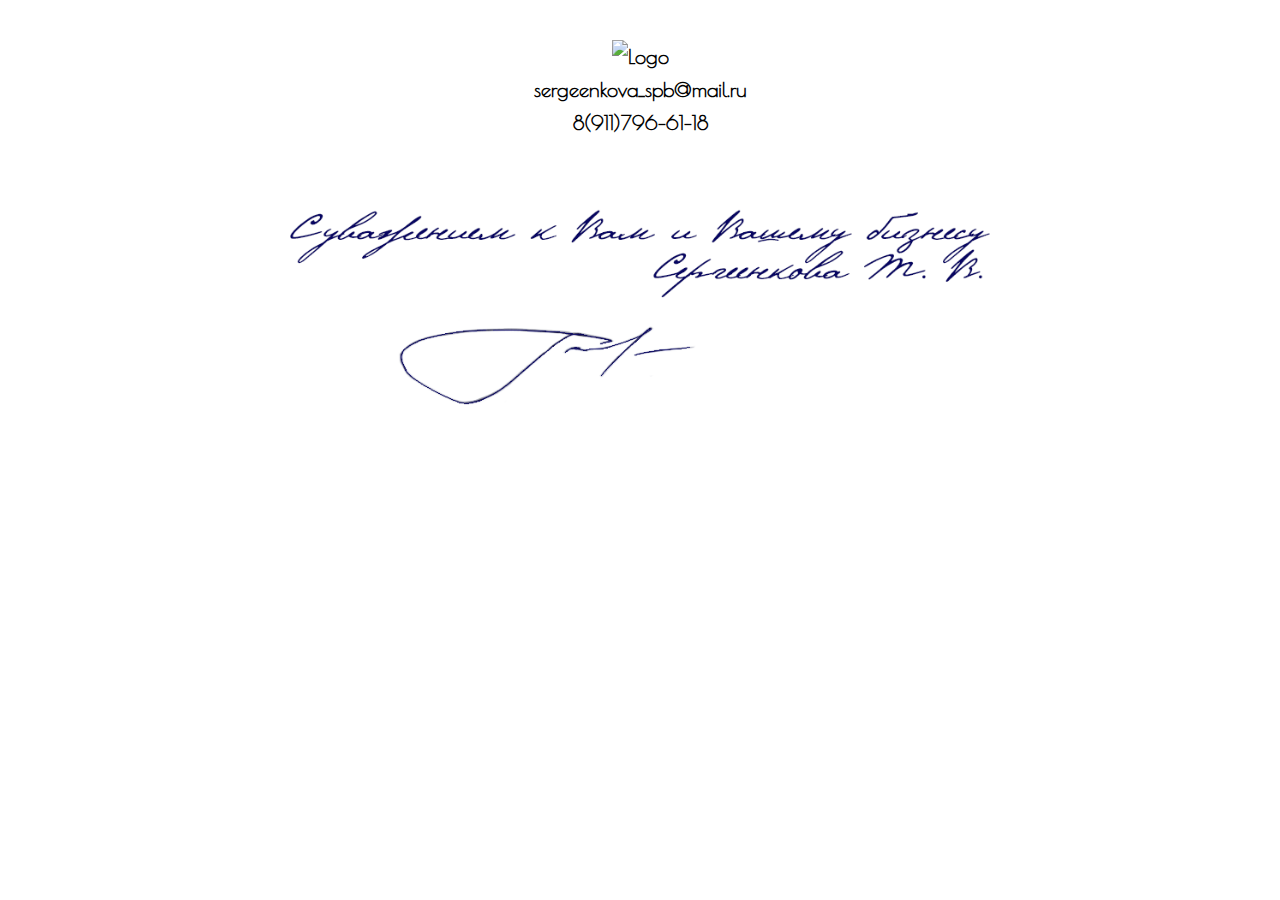
==== contacts.html @ 3241fe01 "Add files via upload" ====
<!DOCTYPE html>
<html lang="ru">
    <head>
        <meta charset="UTF-8">
        <meta name="viewport" content="width=device-width, initial-scale=1.0, maximum-scale=1.0, user-scalable=0">
        <meta http-equiv="X-UA-Compatible" content="IE=edge">
        <title>RusInterior контакты</title>
        <link rel="stylesheet"  type="text/css" href="./Styles.css">
        <link rel="stylesheet" @media="(max-width: 700px) and (min-width:320px)" href="./Mobile.css">
        <link rel="stylesheet" @media="(max-width: 1024px) and (min-width:700px)" href="./Book.css">
    </head>
    <body>  
        <div class="contacts">
            <div class="mail">
                <img src="./logo2.png"  class="logo2" alt="Logo">     
                <p><!--Комплексное оснащение интерьеров<br>-->
                sergeenkova_spb@mail.ru <br>
                8(911)796-61-18
                </p>
            </div>
            <div class="signature">
                <img src="./sign1.png"  class="sign1" alt="Logo"> 
                <img src="./sign2.png"  class="sign2" alt="Logo"> 
            </div>
        </div>
    </body>
    </html>
---- Styles.css ----
@import url('https://fonts.googleapis.com/css2?family=Poiret+One&display=swap');
/*@import url('https://fonts.googleapis.com/css2?family=Caveat:wght@700&display=swap');*/
/*@import url('https://fonts.googleapis.com/css2?family=Pacifico&display=swap');*/
/*@import url('https://fonts.googleapis.com/css2?family=Bad+Script&display=swap');*/
@import url('https://fonts.googleapis.com/css2?family=Marck+Script&display=swap');
@import url('https://fonts.googleapis.com/css2?family=Pacifico&display=swap');
@import url('https://fonts.googleapis.com/css2?family=Caveat&display=swap');
@import url('https://fonts.googleapis.com/css2?family=Marck+Script&display=swap');
@import url('https://fonts.googleapis.com/css2?family=Bad+Script&display=swap');

@import url(https://allfont.ru/allfont.css?fonts=p22-cezanne-regular);

body{
    margin: 0;
    font-family: 'Poiret One', cursive;
}

  body *{
    box-sizing: border-box; 
}

.logo {
    text-align: center;
    justify-content: center; 
    max-width: 1300px;
    margin: 0 auto;
    margin-bottom: 15px;
}

.logo1 {
    width: 250px;  
    margin-top: 40px;
}

.slogan1 {
    font-size: 24px;
    margin-top: 0;
    font-weight: bolder;
    background: 50% 100% / 50% 50% no-repeat
    radial-gradient(ellipse at bottom, #000000, #000000, #000000);
-webkit-background-clip: text;
background-clip: text;
color: transparent;
font-size: 24px;
font-weight: bolder;
text-decoration: none;
text-align: center;   
margin-bottom: 25px;
animation: reveal 3000ms ease-in-out forwards 200ms,
    glow 2500ms linear infinite 2000ms;
}

@keyframes reveal {
80%{
letter-spacing: 8px;
}
100% {
background-size: 300% 300%;
}
}

@keyframes glow {
40% {
text-shadow: 0 0 1.5px #000000;
}
}

.slogan2 {
    display: none;
    font-size: 24px;
    margin-top: 0;
    font-weight: bolder;
    background: 50% 100% / 50% 50% no-repeat
    radial-gradient(ellipse at bottom, #000000, #000000, #000000);
-webkit-background-clip: text;
background-clip: text;
color: transparent;
font-size: 24px;
font-weight: bolder;
text-decoration: none;
text-align: center;   
margin-bottom: 25px;
animation: reveal 3000ms ease-in-out forwards 200ms,
    glow 2500ms linear infinite 2000ms;
}

@keyframes reveal {
80%{
letter-spacing: 8px;
}
100% {
background-size: 300% 300%;
}
}

@keyframes glow {
40% {
text-shadow: 0 0 1.5px #000000;
}
}

.interior {
    max-width: 1300px;
    display: flex;
    margin: 0 auto;
    justify-content: space-around;
}

.interior-area {
    list-style:none;
    width: 600px;
    padding:0;
    z-index:-2; 
    background:#ffffff;  
    overflow: hidden;
    flex-direction: row;
}

.interior-area,
.interior-area:after{
        width: 600px;
        height:400px;
        top:0px;
        left: 0;
    }
  
.interior-area_li {
    width: 600px;
    height:400px;
    position:absolute;
    background-size:cover;
    background-position: 0px 0px;
    background-repeat: no-repeat;
    opacity:0;
    -webkit-animation: anim_slides 18s linear infinite ;
    -moz-animation: anim_slides 18s linear infinite ;
    -o-animation: anim_slides 18s linear infinite ;
    -ms-animation: anim_slides 18s linear infinite ;
}

.interior-area_li {
    background-image: url('./big3.jpeg');
}

.interior-area_li:nth-child(2){
    -webkit-animation-delay: 6.0s;
    -moz-animation-delay: 6.0s;
    background-image: url('./big1.jpeg');
}

.interior-area_li:nth-child(3){
    -webkit-animation-delay: 12.0s;
    -moz-animation-delay: 12.0s;
    background-image: url('./big4.jpeg');
}

.interior-area_2 {
    list-style:none;
    width: 600px;
    top: 0;
    padding:0;
    z-index:-2; 
    background:#ffffff;  
    overflow: hidden;
    flex-direction: row;   
}
    
.interior-area_2,
.interior-area_2:after{
    width: 600px;
    height:400px;
    top:0px;
}
      
.interior-area_li_2 {
    width: 600px;
    height:400px;
    position:absolute;
    background-size:cover;
    background-position: 0px 0px;
    background-repeat: no-repeat;
    opacity:0;
    -webkit-animation: anim_slides 18s linear infinite ;
    -moz-animation: anim_slides 18s linear infinite ;
    -o-animation: anim_slides 18s linear infinite ;
    -ms-animation: anim_slides 18s linear infinite ; 
}
    
.interior-area_li_2 {
    background-image: url('./big5.jpeg');
}
    
.interior-area_li_2:nth-child(2){
    -webkit-animation-delay: 6.0s;
    -moz-animation-delay: 6.0s;
    background-image: url('./big6.jpeg');
}
    
.interior-area_li_2:nth-child(3){
    -webkit-animation-delay: 12.0s;
    -moz-animation-delay: 12.0s;
    background-image: url('./big2.jpeg');
}

@-webkit-keyframes anim_slides {
    0% {opacity:0;}
    6% {opacity:1;}
    24% {opacity:1;}
    30% {opacity:0;}
    100% {opacity:0;}
}

@-moz-keyframes anim_slides {
    0% {opacity:0;}
    6% {opacity:1;}
    24% {opacity:1;}
    30% {opacity:0;}
    100% {opacity:0;}
}  

.body {
    color: #000000;    
    overflow: hidden;
    background: #ffffff;  
    display: flex;
    align-items: center;
    justify-content: center;
    margin-top: 40px;
    margin-bottom: 40px;
    flex-direction: column; 
}

.lumin {
    margin-top: 20px;
    margin-bottom: 15px;
    text-align: center;
}

.lumin a{
    background: 50% 100% / 50% 50% no-repeat
                radial-gradient(ellipse at bottom, #000000, #000000, #000000);
    -webkit-background-clip: text;
    background-clip: text;
    color: transparent;
    font-size: 24px;
    font-weight: bolder;
    text-decoration: none;
    text-align: center;   
    margin-bottom: 25px;
    animation: reveal 3000ms ease-in-out forwards 200ms,
                glow 2500ms linear infinite 2000ms;
}

@keyframes reveal {
    80%{
      letter-spacing: 8px;
}
    100% {
      background-size: 300% 300%;
    }
}

@keyframes glow {
    40% {
      text-shadow: 0 0 1.5px #000000;
    }
}

.page {
    position: absolute;
    width: 100%;
    height: 100%;
    top: 0;
    left: 0;
}
.parallax {
    position: relative;
    height: 100%;
}
.parallax__picture {
    position: fixed;
    width: 100%;
    height: 100%;
    top: 0;
    left: 0;
}

.parallax__picture_1 {
    background: url('./02-24-03.png') 267px 14px / 30% 47% no-repeat;
}

.parallax__picture_2 {
    background: url('./01-24-03.png') 683px 14px / 30% 47% no-repeat;
}

.parallax__picture_3 {
    background: url('./04-24-03.png') 267px 316px / 30% 47% no-repeat;
}

.parallax__picture_4 {
    background: url('./03-24-03.png') 683px 316px / 30% 47% no-repeat;
}

.content {
    position: relative;
}

.content__body {
    max-width: 800px;
    margin: 0 auto;
    text-align: center;
    background-color: rgb(255, 250, 250, 0.9);
    padding: 15px;
}
.content__title {
    text-transform: uppercase;
}
.content__article {
    
    font-size: 20px;
    font-weight: bolder;
}

.content__article p {
    margin-bottom: 15px;
}

.contacts {
    
}

.mail {
    margin-top: 40px;
    text-align: center;
    font-weight: bolder;
    font-size: 20px;
    line-height: 33px;
}

.mail p {
    margin-top: 0;
}

.logo2 {
    width: 190px;
    height: 160px;
}

.signature {
    margin-top: 40px;
    text-align: center;
}

.sign1 {
    width: 700px;
}

.sign2 {
    display: none;
    width: 300px;
    margin: 0 auto;
}
---- Mobile.css ----
@media (max-width: 700px) and (min-width:320px){
   
    .logo1 {
        margin-top: 20px;
        margin-bottom: 0px;
    }
    
    .slogan1 {
        display: none;
    }

    .slogan2 {
        display: block;
    }
    
    .interior {
        max-width: 330px;
        display: flex;
        margin: 0 auto;
        justify-content: center;
        flex-direction: column;
    }
    
    .interior-area {
        width: 330px;
        height: 220px;
        margin-bottom: 0;
        margin-top: 0;
    }

    .interior-area_li {
        width: 330px;
        height: 220px;
    }

    .interior-area_2 {
        width: 330px;
        height: 220px;
        margin-top: 5px;
        margin-bottom: 0;
    }

    .interior-area_li_2 {
        width: 330px;
        height: 220px;
    }

    .body {
        margin-top: 20px;
    }

    .sign1 {
        display: none;
    }

    .sign2 {
        display: block;
    }
}
---- Book.css ----
@media (max-width: 1024px) and (min-width:700px){
     .slogan1 {
        display: none;
    }

    .slogan2 {
        display: block;
    }
    
    .interior {
        max-width: 770px;
    }
    
    .interior-area {
        width: 380px;
        height: 250px;
        margin-bottom: 0;
        margin-top: 0;
    }

    .interior-area_li {
        width: 380px;
        height: 250px;
    }

    .interior-area_2 {
        width: 380px;
        height: 250px;
        margin-top: 0;
        margin-bottom: 0;
    }

    .interior-area_li_2 {
        width: 380px;
        height: 250px;
    }

    .body {
        margin-top: 30px;
    }
}
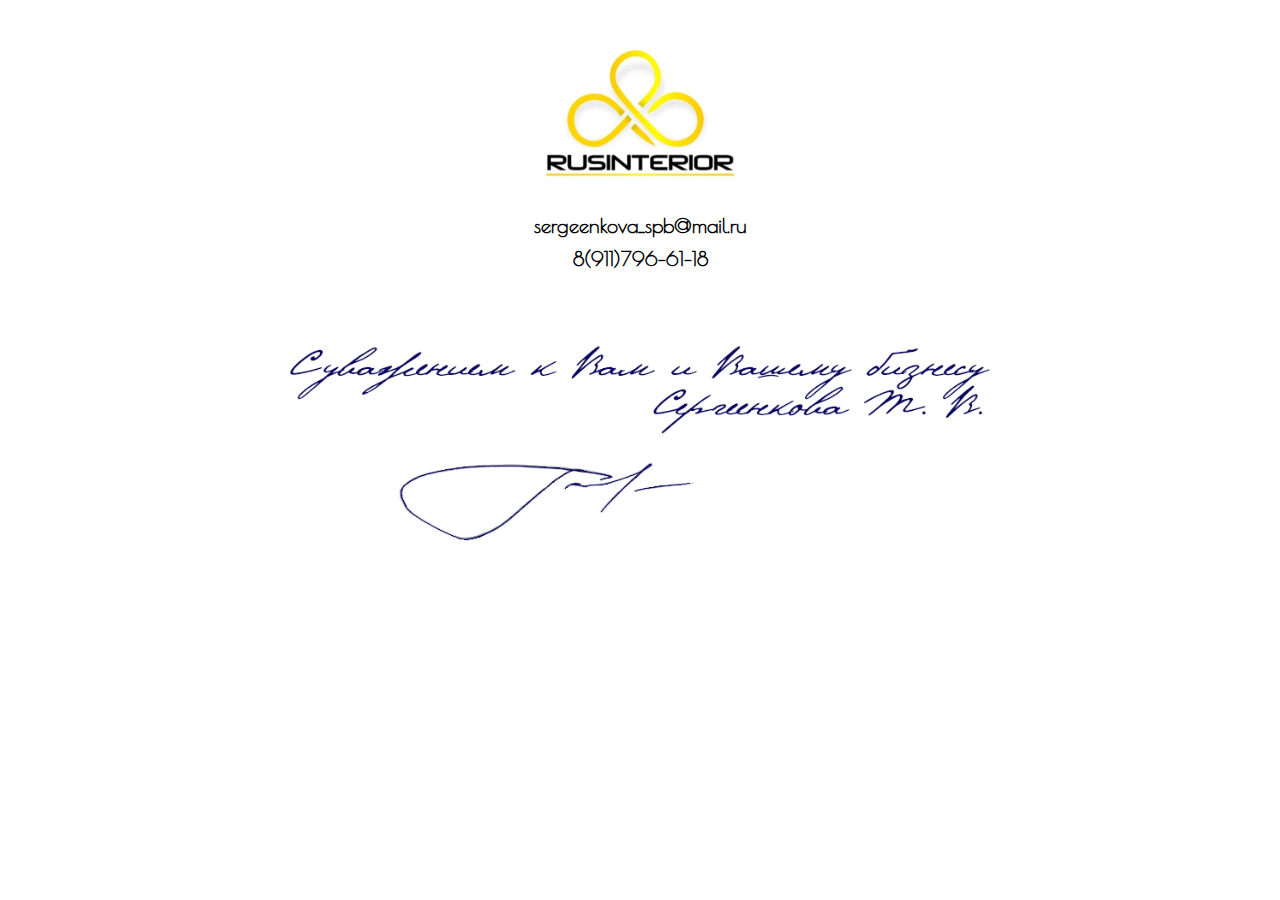
==== commit 796a7cfe: "Logo2" ====
--- a/contacts.html
+++ b/contacts.html
@@ -12,7 +12,7 @@
     <body>  
         <div class="contacts">
             <div class="mail">
-                <img src="./logo2.png"  class="logo2" alt="Logo">     
+                <img src="./Logo2.png"  class="logo2" alt="Logo">     
                 <p><!--Комплексное оснащение интерьеров<br>-->
                 sergeenkova_spb@mail.ru <br>
                 8(911)796-61-18
@@ -24,4 +24,4 @@
             </div>
         </div>
     </body>
-    </html>+    </html>
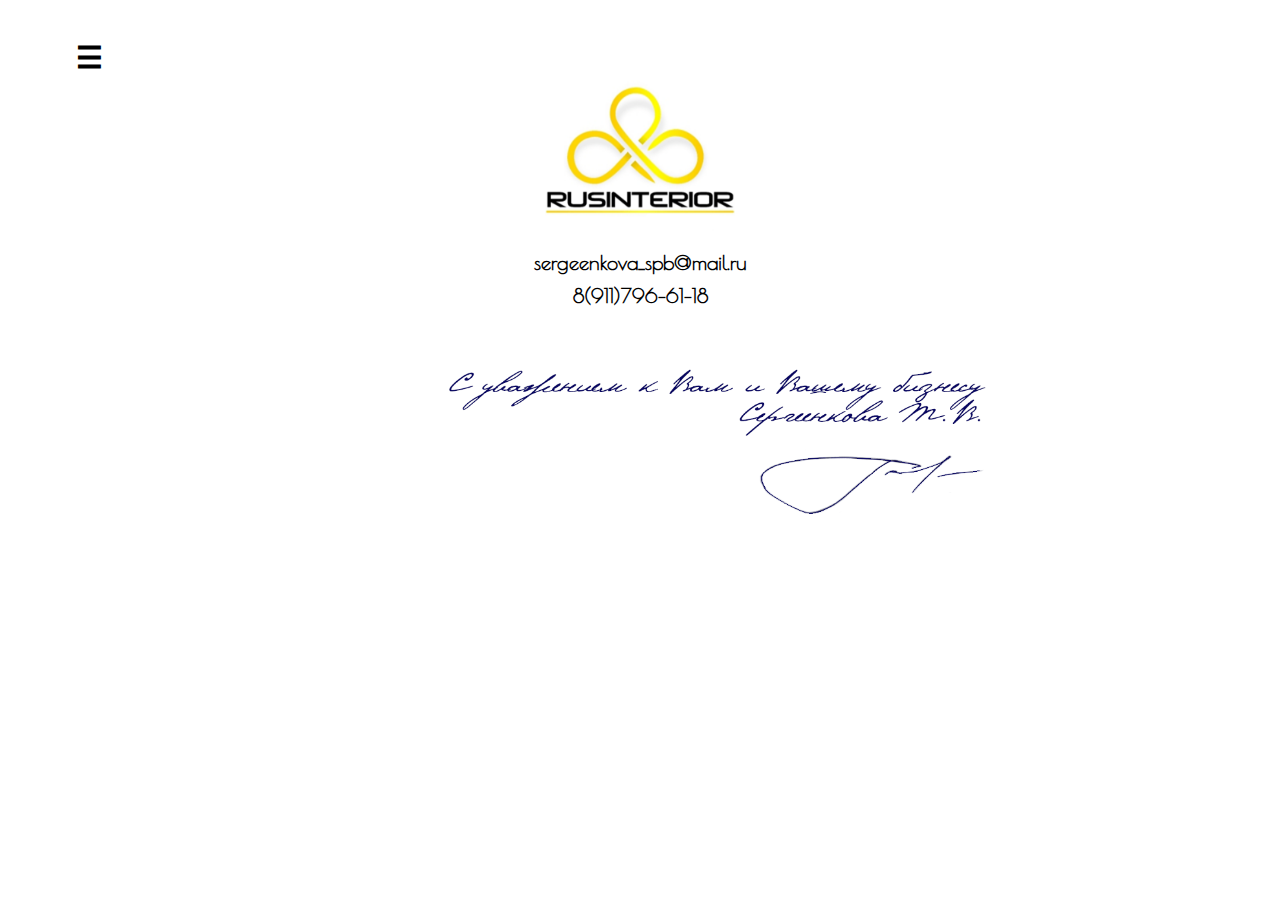
==== commit ddbea6b3: "add menu" ====
--- a/contacts.html
+++ b/contacts.html
@@ -12,6 +12,28 @@
     <body>  
         <div class="contacts">
             <div class="mail">
+                <div class="menu">
+                    <div id="mySidenav" class="sidenav">
+                        <a href="javascript:void(0)" class="closebtn" onclick="closeNav()">×</a>
+                        <a href="#">о нас</a>
+                        <a href="#">столярное производство</a>
+                        <a href="#">производство мягкой мебели</a>
+                        <a href="#">производство по металлу</a>
+                        <a href="#">зеркала и стекло</a>
+                        <a href="index.html0">главная</a>
+                    </div>
+                    <span class="box" onclick="openNav()">☰</span>
+    
+                    <script>
+                        function openNav() {
+                        document.getElementById("mySidenav").style.width = "230px";
+                    }
+    
+                        function closeNav() {
+                        document.getElementById("mySidenav").style.width = "0";
+                    }
+                    </script>
+                </div>
                 <img src="./Logo2.png"  class="logo2" alt="Logo">     
                 <p><!--Комплексное оснащение интерьеров<br>-->
                 sergeenkova_spb@mail.ru <br>
@@ -22,6 +44,7 @@
                 <img src="./sign1.png"  class="sign1" alt="Logo"> 
                 <img src="./sign2.png"  class="sign2" alt="Logo"> 
             </div>
+            
         </div>
     </body>
     </html>
--- a/Styles.css
+++ b/Styles.css
@@ -67,35 +67,36 @@
 
 .slogan2 {
     display: none;
-    font-size: 24px;
+    font-size: 22px;
+    line-height: 1.5em;
     margin-top: 0;
     font-weight: bolder;
     background: 50% 100% / 50% 50% no-repeat
     radial-gradient(ellipse at bottom, #000000, #000000, #000000);
--webkit-background-clip: text;
-background-clip: text;
-color: transparent;
-font-size: 24px;
-font-weight: bolder;
-text-decoration: none;
-text-align: center;   
-margin-bottom: 25px;
-animation: reveal 3000ms ease-in-out forwards 200ms,
+    -webkit-background-clip: text;
+    background-clip: text;
+    color: transparent;
+    font-size: 24px;
+    font-weight: bolder;
+    text-decoration: none;
+    text-align: center;   
+    margin-bottom: 25px;
+    animation: reveal 3000ms ease-in-out forwards 200ms,
     glow 2500ms linear infinite 2000ms;
 }
 
 @keyframes reveal {
 80%{
-letter-spacing: 8px;
+    letter-spacing: 8px;
 }
 100% {
-background-size: 300% 300%;
+    background-size: 300% 300%;
 }
 }
 
 @keyframes glow {
 40% {
-text-shadow: 0 0 1.5px #000000;
+    text-shadow: 0 0 1.5px #000000;
 }
 }
 
@@ -326,7 +327,8 @@
 }
 
 .contacts {
-    
+    max-width: 90%;
+    margin: 0 auto;
 }
 
 .mail {
@@ -335,6 +337,7 @@
     font-weight: bolder;
     font-size: 20px;
     line-height: 33px;
+    
 }
 
 .mail p {
@@ -352,19 +355,66 @@
 }
 
 .sign1 {
-    width: 700px;
+    width: 550px;
+    margin-left: 150px;
 }
 
 .sign2 {
     display: none;
-    width: 300px;
+    width: 250px;
     margin: 0 auto;
 }
 
-
-  
-
-
-
-
-
+.menu {
+    width: 50px;
+    max-width: 80%;
+}
+
+.box {
+    font-size:30px;
+    cursor:pointer;
+}
+
+.sidenav {
+    height: 100%;
+    width: 0;
+    position: fixed;
+    z-index: 1;
+    top: 0;
+    left: 0;
+    background-color: #111;
+    overflow-x: hidden;
+    transition: 0.5s;
+    padding-top: 60px;
+}
+
+
+.sidenav a {
+    padding: 7px 7px 7px 7px;
+    text-decoration: none;
+    text-align: center;
+    font-size: 25px;
+    font-weight: normal;
+    color: #ffffff;
+    display: block;
+    transition: 0.3s;
+}
+
+.sidenav a:hover {
+    color: #f1f1f1;
+    font-size: 27px;
+}
+
+.sidenav .closebtn {
+    position: absolute;
+    top: 0;
+    right: 25px;
+    font-size: 36px;
+    margin-left: 50px;
+}
+
+@media screen and (max-height: 450px) {
+  .sidenav {padding-top: 15px;}
+  .sidenav a {font-size: 18px;}
+}
+
--- a/Mobile.css
+++ b/Mobile.css
@@ -48,6 +48,10 @@
     .body {
         margin-top: 20px;
     }
+   
+    .lumin a {
+        font-size: 22px;
+    }
 
     .sign1 {
         display: none;
